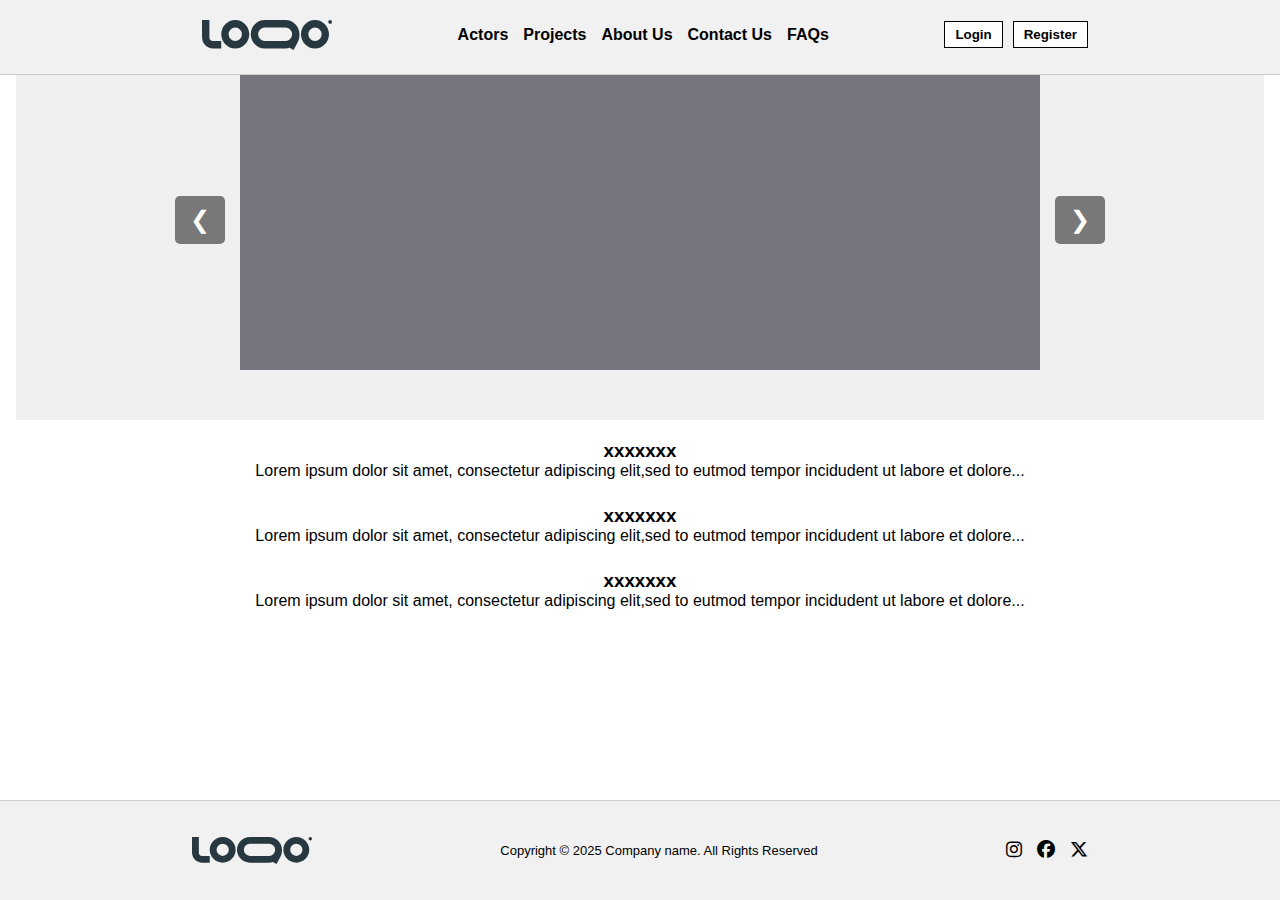
==== index.html @ 985efbba "feat: implement landing page" ====
<!DOCTYPE html>
<html lang="en">
  <head>
    <meta charset="UTF-8" />
    <meta name="viewport" content="width=device-width, initial-scale=1.0" />
    <link rel="stylesheet" href="styles.css" />
    <link rel="stylesheet" href="styles/footer.css" />
    <link rel="stylesheet" href="styles/header.css" />
    <link rel="stylesheet" href="styles/landing-page.css" />
    <title>Casting Agency</title>
    <link
      rel="stylesheet"
      href="https://cdnjs.cloudflare.com/ajax/libs/font-awesome/6.4.2/css/all.min.css"
    />
  </head>
  <body>
    <header class="header">
      <div class="header-container">
        <img
          class="header-logo"
          src="images/logo.svg"
          alt="Casting Agency Logo"
        />
        <nav class="nav">
          <a href="#">Actors</a>
          <a href="#">Projects</a>
          <a href="#">About Us</a>
          <a href="#">Contact Us</a>
          <a href="#">FAQs</a>
        </nav>
        <div class="auth-buttons">
          <button>Login</button>
          <button>Register</button>
        </div>
      </div>
    </header>

    <div class="container">
      <main class="main">
        <div class="carousel">
          <button class="carousel-btn left-btn">&#10094;</button>
          <div class="blue-box"></div>
          <button class="carousel-btn right-btn">&#10095;</button>
        </div>
      </main>
      <section class="comments">
        <div class="comment">
          <h3><strong>xxxxxxx</strong></h3>
          <p>
            Lorem ipsum dolor sit amet, consectetur adipiscing elit,sed to
            eutmod tempor incidudent ut labore et dolore...
          </p>
        </div>
        <div class="comment">
          <h3><strong>xxxxxxx</strong></h3>
          <p>
            Lorem ipsum dolor sit amet, consectetur adipiscing elit,sed to
            eutmod tempor incidudent ut labore et dolore...
          </p>
        </div>
        <div class="comment">
          <h3><strong>xxxxxxx</strong></h3>
          <p>
            Lorem ipsum dolor sit amet, consectetur adipiscing elit,sed to
            eutmod tempor incidudent ut labore et dolore...
          </p>
        </div>
      </section>
      <!-- Main page content -->
    </div>

    <footer class="footer">
      <div class="footer-left">
        <img
          class="logo-footer"
          src="images/logo.svg"
          alt="Casting Agency Logo"
        />
      </div>
      <div class="footer-center">
        <p>Copyright © 2025 Company name. All Rights Reserved</p>
      </div>
      <div class="footer-right">
        <a href="https://www.instagram.com" target="_blank">
          <i class="fab fa-instagram"></i>
        </a>
        <a href="https://www.facebook.com" target="_blank">
          <i class="fab fa-facebook"></i>
        </a>
        <a href="https://twitter.com" target="_blank">
          <i class="fab fa-x-twitter"></i>
        </a>
      </div>
    </footer>
  </body>
</html>
---- styles.css ----
* {
    margin: 0;
    padding: 0;
    box-sizing: border-box;
}

body {
    font-family: Arial, sans-serif;
    min-height: 100vh;
    display: flex;
    flex-direction: column;
}

.container {
    width: 100%;
    margin-left: auto;
    margin-right: auto;
    padding-left: 1rem; /* Default Tailwind padding */
    padding-right: 1rem;
}
  
/* Responsive widths based on Tailwind's breakpoints */
@media (min-width: 640px) { /* sm */
    .container {
        max-width: 640px;
    }
}
@media (min-width: 768px) { /* md */
    .container {
        max-width: 768px;
}
}
@media (min-width: 1024px) { /* lg */
    .container {
        max-width: 1024px;
    }
}
@media (min-width: 1280px) { /* xl */
    .container {
        max-width: 1280px;
    }
}
@media (min-width: 1536px) { /* 2xl */
    .container {
        max-width: 1536px;
    }
}
---- styles/footer.css ----
.footer {
    position: fixed;
    bottom: 0;
    left: 0;
    width: 100%;
    background-color: #f1f1f1;
    display: flex;
    justify-content: space-between;
    align-items: center;
    padding: 30px 15%;
    border-top: 1px solid #ccc;
    height: 100px;
}

.footer-left {
    display: flex;
    align-items: center;
}

.logo-footer {
    width: 120px;
}

.footer-right {
    display: flex;
    align-items: center;
    gap: 15px;
}

.footer-right a {
    text-decoration: none;
    color: black;
    font-size: 18px;
}

.footer-center p {
    text-align: end;
    font-size: small;
}
---- styles/header.css ----
.header {
    position: fixed;
    top: 0;
    left: 0;
    width: 100%;
    background-color: #f1f1f1;
    border-bottom: 1px solid #ccc;
    height: 75px;
  }

  .header-container {
    display: flex;
    justify-content: space-between;
    padding: 15px 15%;
    align-items: center;
  }

  .header-logo {
    padding: 5px 10px;
    width: 150px;
  }

  .nav {
    display: flex;
    gap: 15px;
  }

  .nav a {
    text-decoration: none;
    color: black;
    font-weight: bold;
  }

  .auth-buttons {
    display: flex;
    gap: 10px;
  }

  .auth-buttons button {
    border: 1px solid black;
    background: white;
    padding: 5px 10px;
    cursor: pointer;
    font-weight: bold;
  }

  .content {
    margin-top: 60px; /* To prevent content from being hidden behind the fixed header */
    padding: 20px;
  }
---- styles/landing-page.css ----
.main {
    display: flex;
    justify-content: center;
    align-items: center;
    height: 400px;
    background-color: #f0f0f0;
    margin: 20px 0;
}

.carousel {
    display: flex;
    align-items: center;  
    justify-content: center;  
    gap: 15px; 

} 

.blue-box {
    width: 800px;  
    height: 300px;
    background-color: rgb(118, 118, 128); 
    padding: 50px 0; 

}

.carousel-btn {
    background: rgba(0, 0, 0, 0.5); 
    color: white;
    border: none;
    padding: 10px 15px;
    font-size: 24px;
    cursor: pointer;
    border-radius: 5px;
}

.carousel-btn:hover {
    background: rgba(0, 0, 0, 0.8);
}


.comments {
    width: 85%;
    margin: 0 auto;
    text-align: center;
}

.comment {
    margin-bottom: 25px;
}
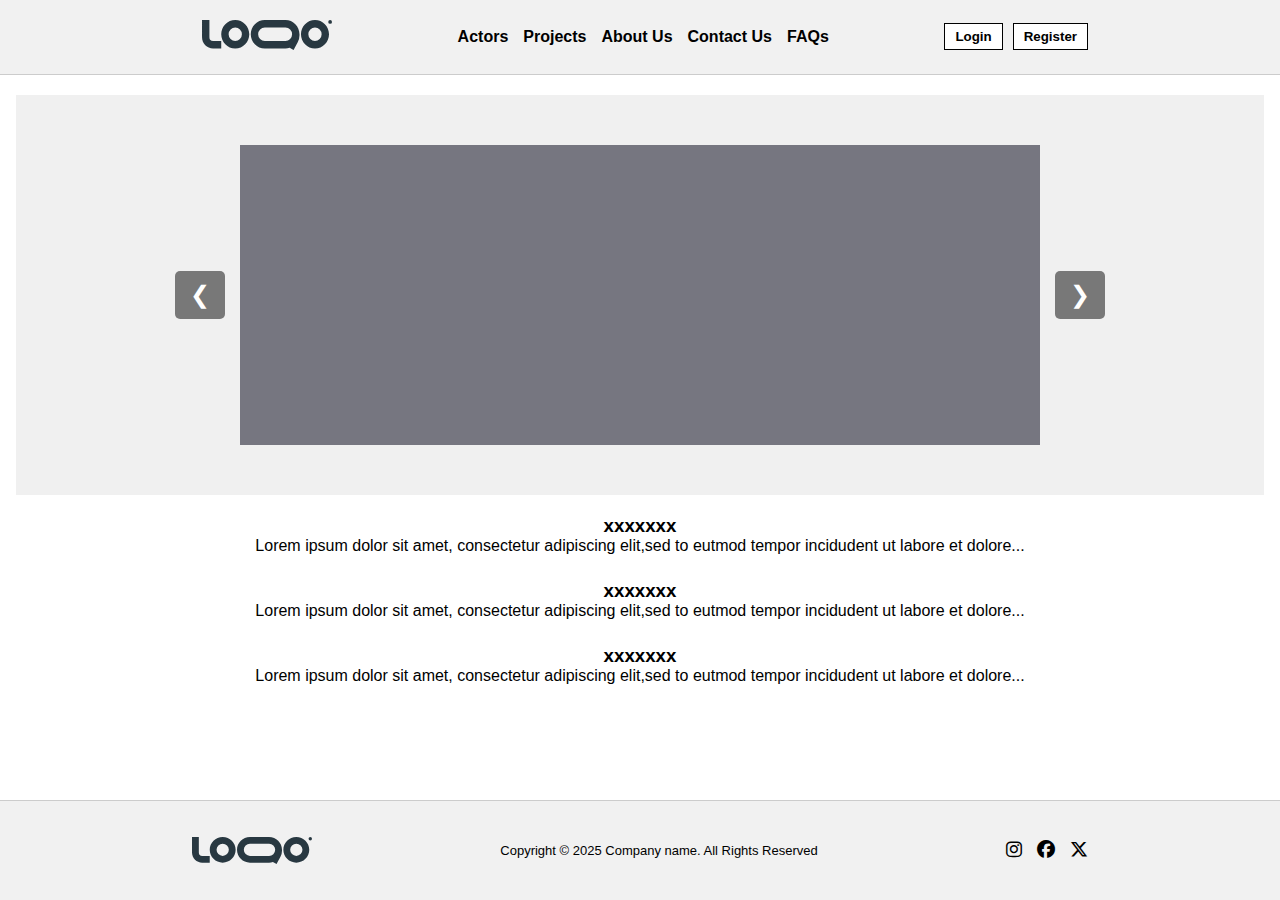
==== commit 34fc2fcb: "Merge pull request #5 from EniacProjectGroup/feature/landing-page" ====
--- a/index.html
+++ b/index.html
@@ -16,11 +16,13 @@
   <body>
     <header class="header">
       <div class="header-container">
-        <img
-          class="header-logo"
-          src="images/logo.svg"
-          alt="Casting Agency Logo"
-        />
+        <a href="index.html">
+          <img
+            class="header-logo"
+            src="images/logo.svg"
+            alt="Casting Agency Logo"
+          />
+        </a>
         <nav class="nav">
           <a href="#">Actors</a>
           <a href="#">Projects</a>
@@ -29,8 +31,12 @@
           <a href="#">FAQs</a>
         </nav>
         <div class="auth-buttons">
-          <button>Login</button>
-          <button>Register</button>
+          <a href="login.html">
+            <button>Login</button>
+          </a>
+          <a href="register.html">
+            <button>Register</button>
+          </a>
         </div>
       </div>
     </header>
--- a/styles.css
+++ b/styles.css
@@ -9,9 +9,17 @@
     min-height: 100vh;
     display: flex;
     flex-direction: column;
+    padding-top: 75px; /* Height of fixed header */
+    padding-bottom: 130px; /* Height of fixed footer */
+ }
+
+.page-heading {
+    width: 100%;
+    padding: 20px;
+    border-bottom: 1px solid #000;
 }
 
-.container {
+ .container {
     width: 100%;
     margin-left: auto;
     margin-right: auto;
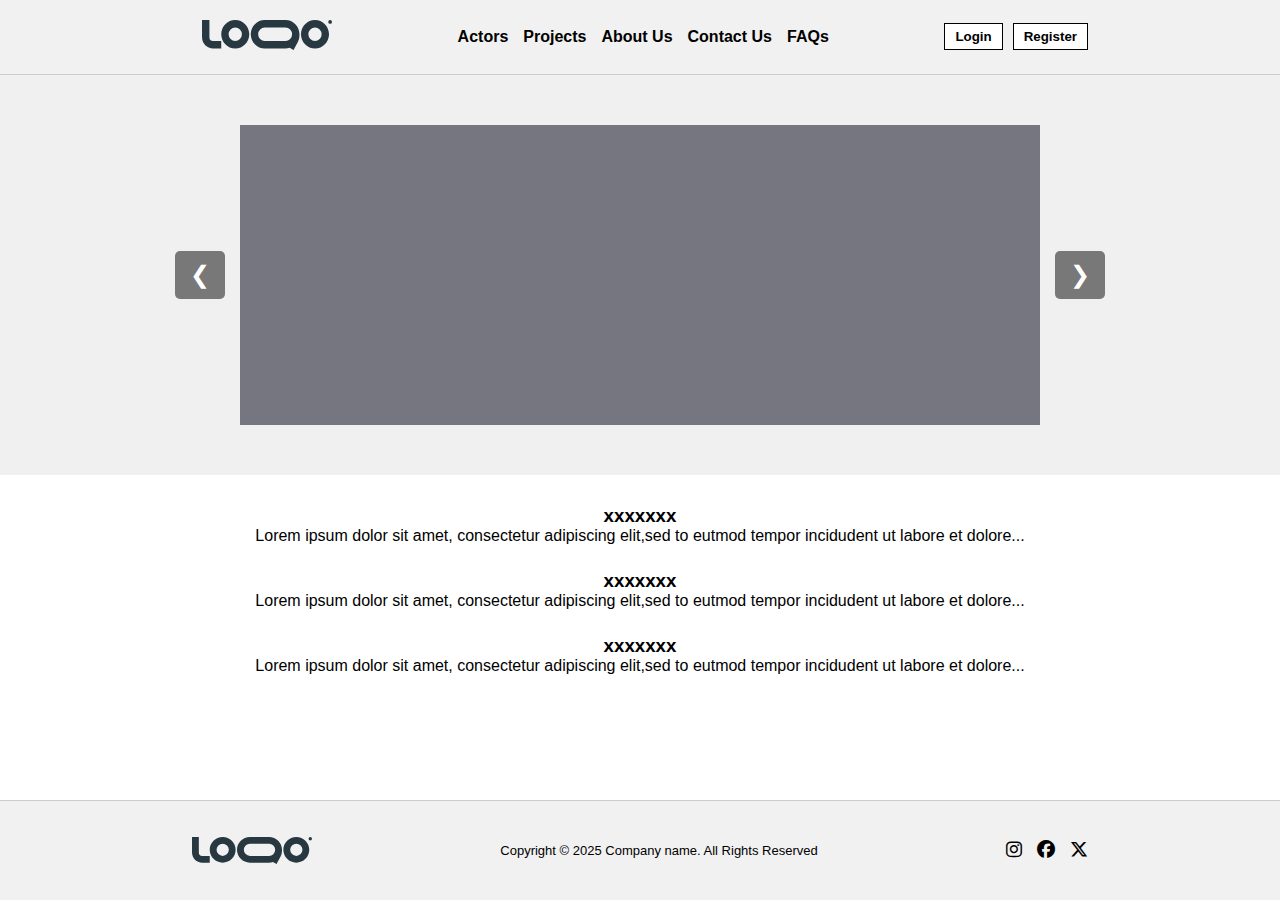
==== commit f70ab44d: "fix: landing page fixes" ====
--- a/index.html
+++ b/index.html
@@ -41,39 +41,38 @@
       </div>
     </header>
 
-    <div class="container">
-      <main class="main">
-        <div class="carousel">
-          <button class="carousel-btn left-btn">&#10094;</button>
-          <div class="blue-box"></div>
-          <button class="carousel-btn right-btn">&#10095;</button>
-        </div>
-      </main>
-      <section class="comments">
-        <div class="comment">
-          <h3><strong>xxxxxxx</strong></h3>
-          <p>
-            Lorem ipsum dolor sit amet, consectetur adipiscing elit,sed to
-            eutmod tempor incidudent ut labore et dolore...
-          </p>
-        </div>
-        <div class="comment">
-          <h3><strong>xxxxxxx</strong></h3>
-          <p>
-            Lorem ipsum dolor sit amet, consectetur adipiscing elit,sed to
-            eutmod tempor incidudent ut labore et dolore...
-          </p>
-        </div>
-        <div class="comment">
-          <h3><strong>xxxxxxx</strong></h3>
-          <p>
-            Lorem ipsum dolor sit amet, consectetur adipiscing elit,sed to
-            eutmod tempor incidudent ut labore et dolore...
-          </p>
-        </div>
-      </section>
-      <!-- Main page content -->
-    </div>
+    <main>
+      <div class="carousel">
+        <button class="carousel-btn left-btn">&#10094;</button>
+        <div class="blue-box"></div>
+        <button class="carousel-btn right-btn">&#10095;</button>
+      </div>
+      <div class="container">
+        <section class="comments">
+          <div class="comment">
+            <h3><strong>xxxxxxx</strong></h3>
+            <p>
+              Lorem ipsum dolor sit amet, consectetur adipiscing elit,sed to
+              eutmod tempor incidudent ut labore et dolore...
+            </p>
+          </div>
+          <div class="comment">
+            <h3><strong>xxxxxxx</strong></h3>
+            <p>
+              Lorem ipsum dolor sit amet, consectetur adipiscing elit,sed to
+              eutmod tempor incidudent ut labore et dolore...
+            </p>
+          </div>
+          <div class="comment">
+            <h3><strong>xxxxxxx</strong></h3>
+            <p>
+              Lorem ipsum dolor sit amet, consectetur adipiscing elit,sed to
+              eutmod tempor incidudent ut labore et dolore...
+            </p>
+          </div>
+        </section>
+      </div>
+    </main>
 
     <footer class="footer">
       <div class="footer-left">
--- a/styles/landing-page.css
+++ b/styles/landing-page.css
@@ -1,13 +1,9 @@
-.main {
+.carousel {
     display: flex;
     justify-content: center;
     align-items: center;
+    background-color: #f0f0f0;
     height: 400px;
-    background-color: #f0f0f0;
-    margin: 20px 0;
-}
-
-.carousel {
     display: flex;
     align-items: center;  
     justify-content: center;  
@@ -42,6 +38,7 @@
     width: 85%;
     margin: 0 auto;
     text-align: center;
+    padding: 30px 0;
 }
 
 .comment {
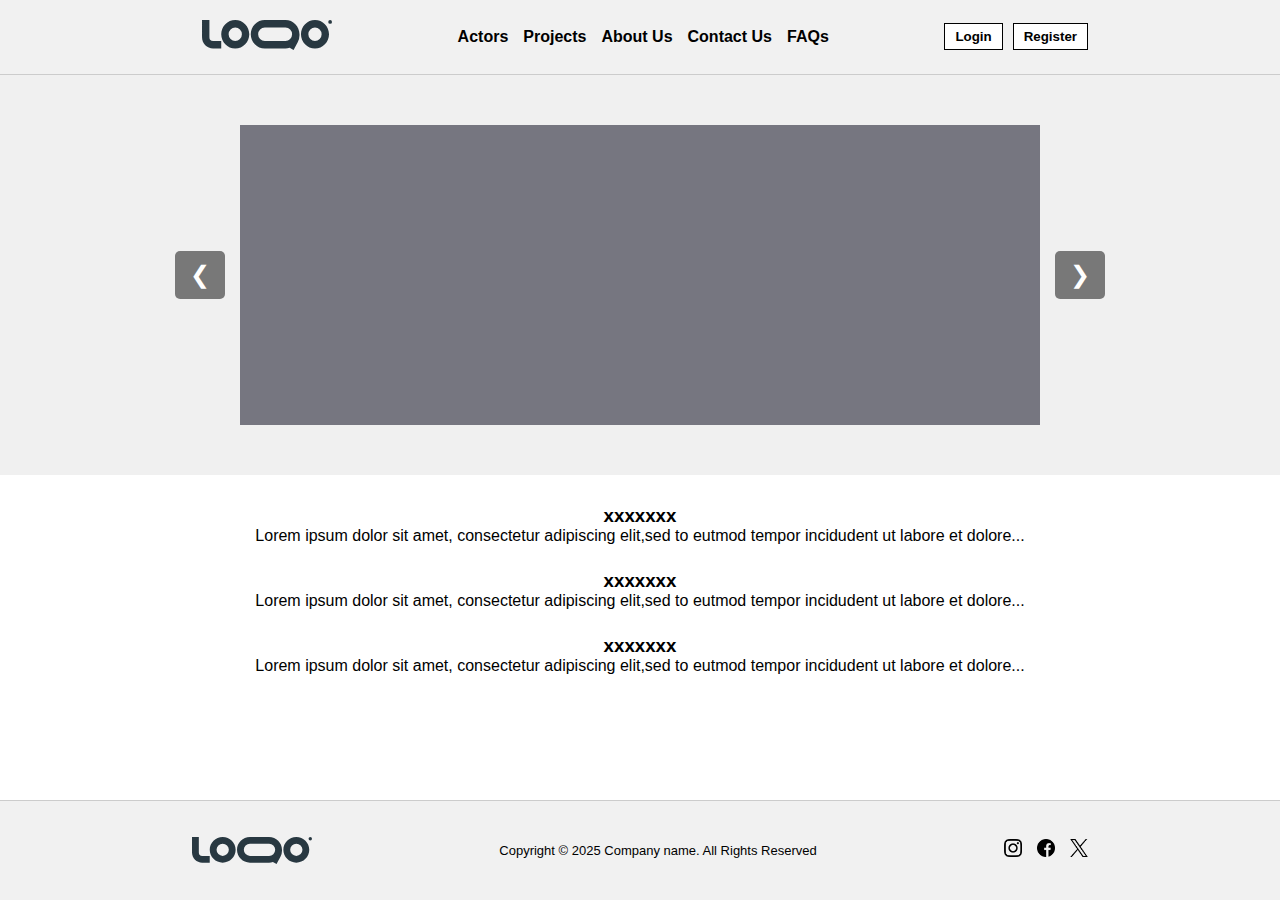
==== commit 07ac7798: "fix: fixed social icons in footer" ====
--- a/index.html
+++ b/index.html
@@ -87,13 +87,25 @@
       </div>
       <div class="footer-right">
         <a href="https://www.instagram.com" target="_blank">
-          <i class="fab fa-instagram"></i>
+          <img
+            class="social-icon"
+            src="images/instagram.png"
+            alt="Instagram Icon"
+          />
         </a>
         <a href="https://www.facebook.com" target="_blank">
-          <i class="fab fa-facebook"></i>
+          <img
+            class="social-icon"
+            src="images/facebook.png"
+            alt="Facebook Icon"
+          />
         </a>
         <a href="https://twitter.com" target="_blank">
-          <i class="fab fa-x-twitter"></i>
+          <img
+            class="social-icon"
+            src="images/twitter.png"
+            alt="Twitter Icon"
+          />
         </a>
       </div>
     </footer>
--- a/styles/footer.css
+++ b/styles/footer.css
@@ -36,4 +36,9 @@
 .footer-center p {
     text-align: end;
     font-size: small;
+}
+
+.social-icon {
+    width: 18px;
+    height: 18px;
 }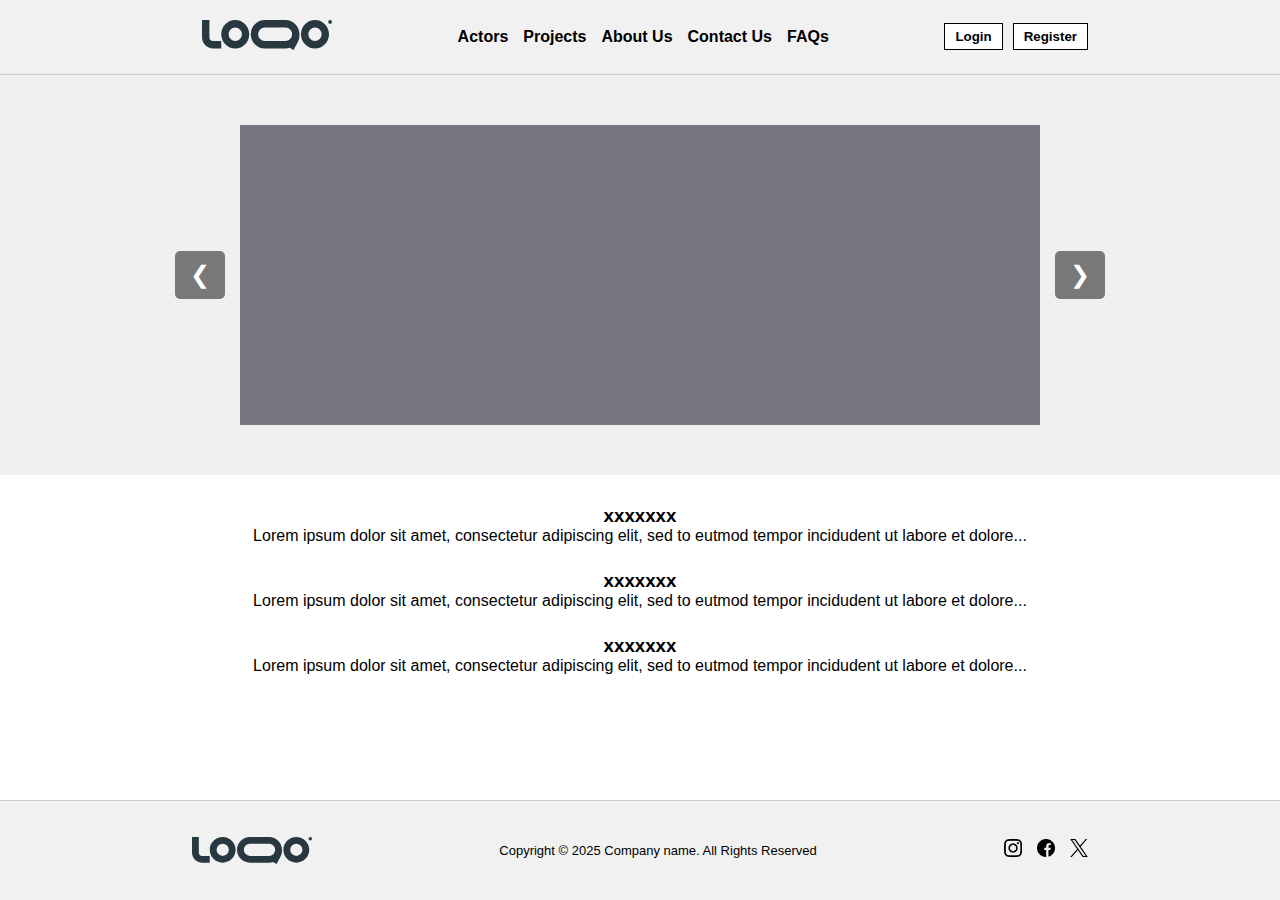
==== commit d49b1c7f: "chore: add comments" ====
--- a/index.html
+++ b/index.html
@@ -2,20 +2,24 @@
 <html lang="en">
   <head>
     <meta charset="UTF-8" />
+    <!-- Ensures proper text encoding for special characters -->
+
     <meta name="viewport" content="width=device-width, initial-scale=1.0" />
-    <link rel="stylesheet" href="styles.css" />
-    <link rel="stylesheet" href="styles/footer.css" />
-    <link rel="stylesheet" href="styles/header.css" />
+    <!-- Makes the website responsive on different screen sizes -->
+
+    <!-- Global styles -->
+    <link rel="stylesheet" href="styles/global.css" />
+
+    <!-- Page-specific styles -->
     <link rel="stylesheet" href="styles/landing-page.css" />
+
     <title>Casting Agency</title>
-    <link
-      rel="stylesheet"
-      href="https://cdnjs.cloudflare.com/ajax/libs/font-awesome/6.4.2/css/all.min.css"
-    />
   </head>
   <body>
+    <!-- HEADER SECTION -->
     <header class="header">
       <div class="header-container">
+        <!-- Logo linking to the homepage -->
         <a href="index.html">
           <img
             class="header-logo"
@@ -23,50 +27,74 @@
             alt="Casting Agency Logo"
           />
         </a>
+
+        <!-- Navigation menu -->
         <nav class="nav">
           <a href="#">Actors</a>
+          <!-- Link to actors page -->
           <a href="#">Projects</a>
-          <a href="#">About Us</a>
-          <a href="#">Contact Us</a>
-          <a href="#">FAQs</a>
+          <!-- Link to projects page -->
+          <a href="about-us.html">About Us</a>
+          <!-- Link to about us page -->
+          <a href="contact-us.html">Contact Us</a>
+          <!-- Link to contact us page -->
+          <a href="faqs.html">FAQs</a>
+          <!-- Link to FAQs page -->
         </nav>
+
+        <!-- Authentication buttons -->
         <div class="auth-buttons">
           <a href="login.html">
             <button>Login</button>
+            <!-- Login button -->
           </a>
           <a href="register.html">
             <button>Register</button>
+            <!-- Register button -->
           </a>
         </div>
       </div>
     </header>
 
     <main>
+      <!-- CAROUSEL SECTION -->
       <div class="carousel">
+        <!-- Left navigation button for the carousel -->
         <button class="carousel-btn left-btn">&#10094;</button>
+
+        <!-- Placeholder for the carousel content -->
         <div class="blue-box"></div>
+
+        <!-- Right navigation button for the carousel -->
         <button class="carousel-btn right-btn">&#10095;</button>
       </div>
+
+      <!-- Main container for the comments section -->
       <div class="container">
         <section class="comments">
+          <!-- Individual comment -->
           <div class="comment">
             <h3><strong>xxxxxxx</strong></h3>
             <p>
-              Lorem ipsum dolor sit amet, consectetur adipiscing elit,sed to
+              Lorem ipsum dolor sit amet, consectetur adipiscing elit, sed to
               eutmod tempor incidudent ut labore et dolore...
             </p>
           </div>
+
+          <!-- Another comment -->
           <div class="comment">
             <h3><strong>xxxxxxx</strong></h3>
             <p>
-              Lorem ipsum dolor sit amet, consectetur adipiscing elit,sed to
+              Lorem ipsum dolor sit amet, consectetur adipiscing elit, sed to
               eutmod tempor incidudent ut labore et dolore...
             </p>
           </div>
+
+          <!-- Third comment -->
           <div class="comment">
             <h3><strong>xxxxxxx</strong></h3>
             <p>
-              Lorem ipsum dolor sit amet, consectetur adipiscing elit,sed to
+              Lorem ipsum dolor sit amet, consectetur adipiscing elit, sed to
               eutmod tempor incidudent ut labore et dolore...
             </p>
           </div>
@@ -74,18 +102,24 @@
       </div>
     </main>
 
+    <!-- FOOTER SECTION -->
     <footer class="footer">
       <div class="footer-left">
+        <!-- Footer logo -->
         <img
           class="logo-footer"
           src="images/logo.svg"
           alt="Casting Agency Logo"
         />
       </div>
+
       <div class="footer-center">
+        <!-- Copyright information -->
         <p>Copyright © 2025 Company name. All Rights Reserved</p>
       </div>
+
       <div class="footer-right">
+        <!-- Social media links -->
         <a href="https://www.instagram.com" target="_blank">
           <img
             class="social-icon"
--- a/styles/global.css
+++ b/styles/global.css
@@ -0,0 +1,198 @@
+/* Global Reset: Removes default margins and paddings from all elements */
+* {
+    margin: 0;
+    padding: 0;
+    box-sizing: border-box;
+}
+
+/* Global styles for body */
+body {
+    font-family: Arial, sans-serif;
+    min-height: 100vh; /* Ensures the page takes up at least the full viewport height */
+    display: flex;
+    flex-direction: column;
+    padding-top: 75px; /* Reserves space for the fixed header */
+    padding-bottom: 130px; /* Reserves space for the fixed footer */
+}
+
+/* Page Heading: Adds padding and a bottom border */
+.page-heading {
+    width: 100%;
+    padding: 20px;
+    border-bottom: 1px solid #000;
+}
+
+/* General container styling */
+.container {
+    width: 100%;
+    margin-left: auto;
+    margin-right: auto;
+    padding-left: 1rem; /* Default Tailwind padding */
+    padding-right: 1rem;
+}
+
+/* Accordion button styles */
+.accordion-button {
+    color: #444;
+    cursor: pointer;
+    padding: 18px;
+    width: 100%;
+    border: none;
+    text-align: left;
+    outline: none;
+    font-size: 15px;
+    background-color: #eee;
+    transition: 0.4s ease;
+}
+
+/* Adds spacing between accordion sections */
+.accordion {
+    padding-bottom: 10px;
+}
+
+/* Styles for active accordion state */
+.active, .accordion-button:hover {
+    background-color: #ccc; 
+    transition: 0.4s ease;
+}
+
+/* Accordion panel (content inside the accordion) */
+.panel {
+    padding: 0 18px;
+    padding-top: 15px;
+    display: none; /* Hidden by default */
+    background-color: white;
+    overflow: hidden;
+}
+
+/* Fixed Header Styling */
+.header {
+    position: fixed;
+    top: 0;
+    left: 0;
+    width: 100%;
+    background-color: #f1f1f1;
+    border-bottom: 1px solid #ccc;
+    height: 75px;
+}
+
+/* Header content layout */
+.header-container {
+    display: flex;
+    justify-content: space-between;
+    padding: 15px 15%;
+    align-items: center;
+}
+
+/* Logo inside the header */
+.header-logo {
+    padding: 5px 10px;
+    width: 150px;
+}
+
+/* Navigation styling */
+.nav {
+    display: flex;
+    gap: 15px;
+}
+
+/* Navigation links */
+.nav a {
+    text-decoration: none;
+    color: black;
+    font-weight: bold;
+}
+
+/* Authentication buttons container */
+.auth-buttons {
+    display: flex;
+    gap: 10px;
+}
+
+/* Login and Register buttons */
+.auth-buttons button {
+    border: 1px solid black;
+    background: white;
+    padding: 5px 10px;
+    cursor: pointer;
+    font-weight: bold;
+}
+
+/* Fixed Footer Styling */
+.footer {
+    position: fixed;
+    bottom: 0;
+    left: 0;
+    width: 100%;
+    background-color: #f1f1f1;
+    display: flex;
+    justify-content: space-between;
+    align-items: center;
+    padding: 30px 15%;
+    border-top: 1px solid #ccc;
+    height: 100px;
+}
+
+/* Left section of the footer (logo) */
+.footer-left {
+    display: flex;
+    align-items: center;
+}
+
+/* Footer logo styling */
+.logo-footer {
+    width: 120px;
+}
+
+/* Right section of the footer (social icons) */
+.footer-right {
+    display: flex;
+    align-items: center;
+    gap: 15px;
+}
+
+/* Footer social media links */
+.footer-right a {
+    text-decoration: none;
+    color: black;
+    font-size: 18px;
+}
+
+/* Footer center text */
+.footer-center p {
+    text-align: end;
+    font-size: small;
+}
+
+/* Social media icon size */
+.social-icon {
+    width: 18px;
+    height: 18px;
+}
+
+/* Responsive Layout: Adjust container width based on Tailwind breakpoints */
+@media (min-width: 640px) { /* sm */
+    .container {
+        max-width: 640px;
+    }
+}
+@media (min-width: 768px) { /* md */
+    .container {
+        max-width: 768px;
+    }
+}
+@media (min-width: 1024px) { /* lg */
+    .container {
+        max-width: 1024px;
+    }
+}
+@media (min-width: 1280px) { /* xl */
+    .container {
+        max-width: 1280px;
+    }
+}
+@media (min-width: 1536px) { /* 2xl */
+    .container {
+        max-width: 1536px;
+    }
+}
--- a/styles/landing-page.css
+++ b/styles/landing-page.css
@@ -1,46 +1,40 @@
 .carousel {
-    display: flex;
-    justify-content: center;
-    align-items: center;
-    background-color: #f0f0f0;
-    height: 400px;
-    display: flex;
-    align-items: center;  
-    justify-content: center;  
-    gap: 15px; 
-
+    display: flex; /* Uses flexbox for layout */
+    justify-content: center; /* Centers items horizontally */
+    align-items: center; /* Centers items vertically */
+    background-color: #f0f0f0; /* Light gray background for contrast */
+    height: 400px; /* Sets a fixed height for the carousel */
+    gap: 15px; /* Adds space between the elements inside the carousel */
 } 
 
 .blue-box {
-    width: 800px;  
-    height: 300px;
-    background-color: rgb(118, 118, 128); 
-    padding: 50px 0; 
-
+    width: 800px; /* Sets the width of the main carousel content */
+    height: 300px; /* Sets the height of the main carousel content */
+    background-color: rgb(118, 118, 128); /* Sets a dark grayish background color */
+    padding: 50px 0; /* Adds vertical padding */
 }
 
 .carousel-btn {
-    background: rgba(0, 0, 0, 0.5); 
-    color: white;
-    border: none;
-    padding: 10px 15px;
-    font-size: 24px;
-    cursor: pointer;
-    border-radius: 5px;
+    background: rgba(0, 0, 0, 0.5); /* Semi-transparent black background for the buttons */
+    color: white; /* White text color for contrast */
+    border: none; /* Removes default button border */
+    padding: 10px 15px; /* Adds padding for button size */
+    font-size: 24px; /* Increases button icon size */
+    cursor: pointer; /* Changes cursor to pointer for better UX */
+    border-radius: 5px; /* Rounds the button edges */
 }
 
 .carousel-btn:hover {
-    background: rgba(0, 0, 0, 0.8);
+    background: rgba(0, 0, 0, 0.8); /* Darkens button background on hover */
 }
 
-
 .comments {
-    width: 85%;
-    margin: 0 auto;
-    text-align: center;
-    padding: 30px 0;
+    width: 85%; /* Sets the section width to 85% of the parent container */
+    margin: 0 auto; /* Centers the section horizontally */
+    text-align: center; /* Aligns text to the center */
+    padding: 30px 0; /* Adds vertical spacing */
 }
 
 .comment {
-    margin-bottom: 25px;
-}+    margin-bottom: 25px; /* Adds space between individual comments */
+}
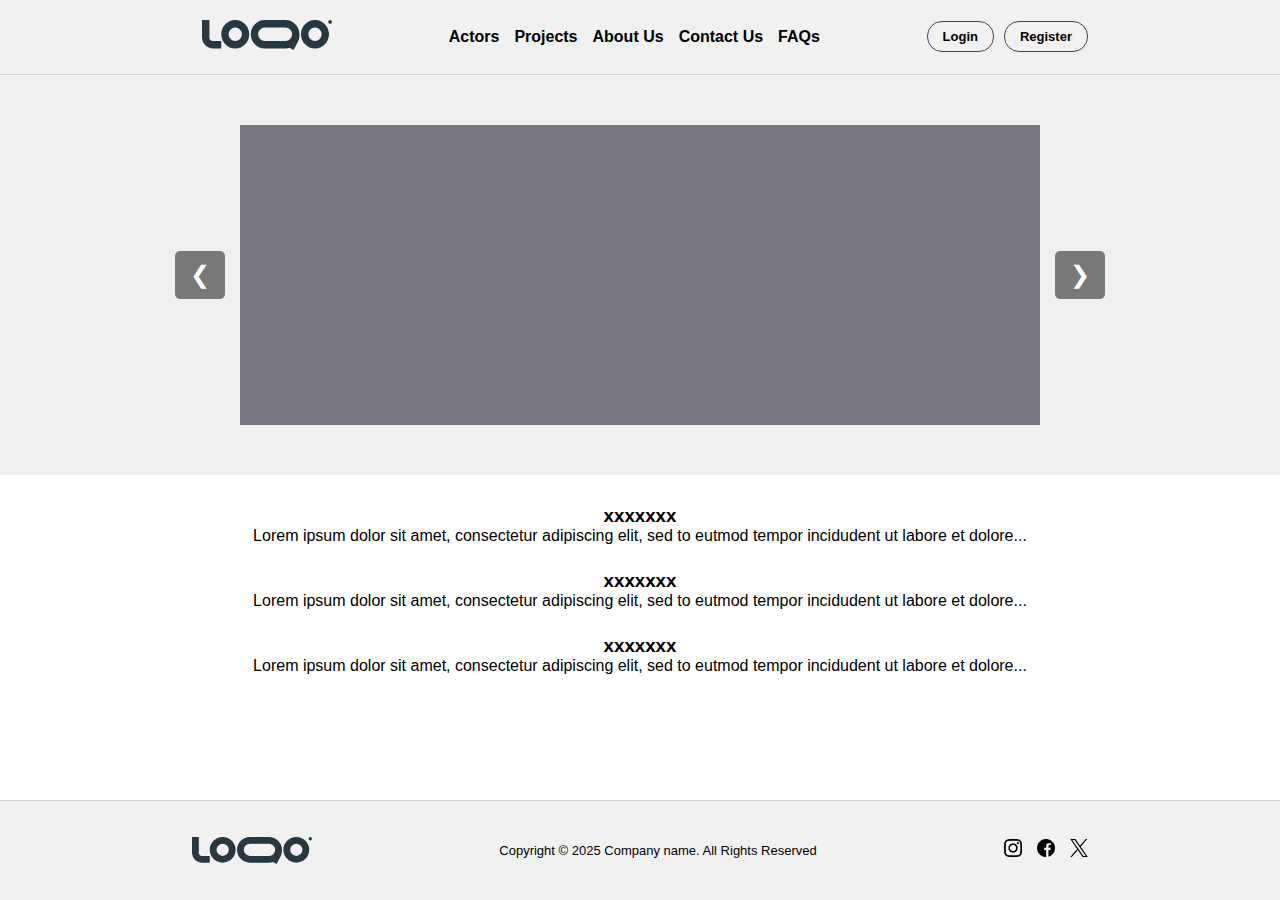
==== commit 4ed943c1: "feat: auth buttons refactor" ====
--- a/index.html
+++ b/index.html
@@ -44,14 +44,10 @@
 
         <!-- Authentication buttons -->
         <div class="auth-buttons">
-          <a href="login.html">
-            <button>Login</button>
-            <!-- Login button -->
-          </a>
-          <a href="register.html">
-            <button>Register</button>
-            <!-- Register button -->
-          </a>
+          <!-- Login button -->
+          <a href="login.html"> Login </a>
+          <!-- Register button -->
+          <a href="register.html"> Register </a>
         </div>
       </div>
     </header>
--- a/styles/global.css
+++ b/styles/global.css
@@ -109,6 +109,23 @@
     gap: 10px;
 }
 
+/* Auth buttons style */
+.auth-buttons a {
+    text-decoration: none;
+    color: black;
+    font-size: small;
+    font-weight: bold;
+    border: 1px solid #444;
+    border-radius: 15px;
+    padding: 7px 15px;
+    transition: 0.2s ease-in-out;   
+}
+
+/* Hover animation for auth buttons */
+.auth-buttons a:hover {
+    background-color: #e4e4e4;
+}
+
 /* Login and Register buttons */
 .auth-buttons button {
     border: 1px solid black;
